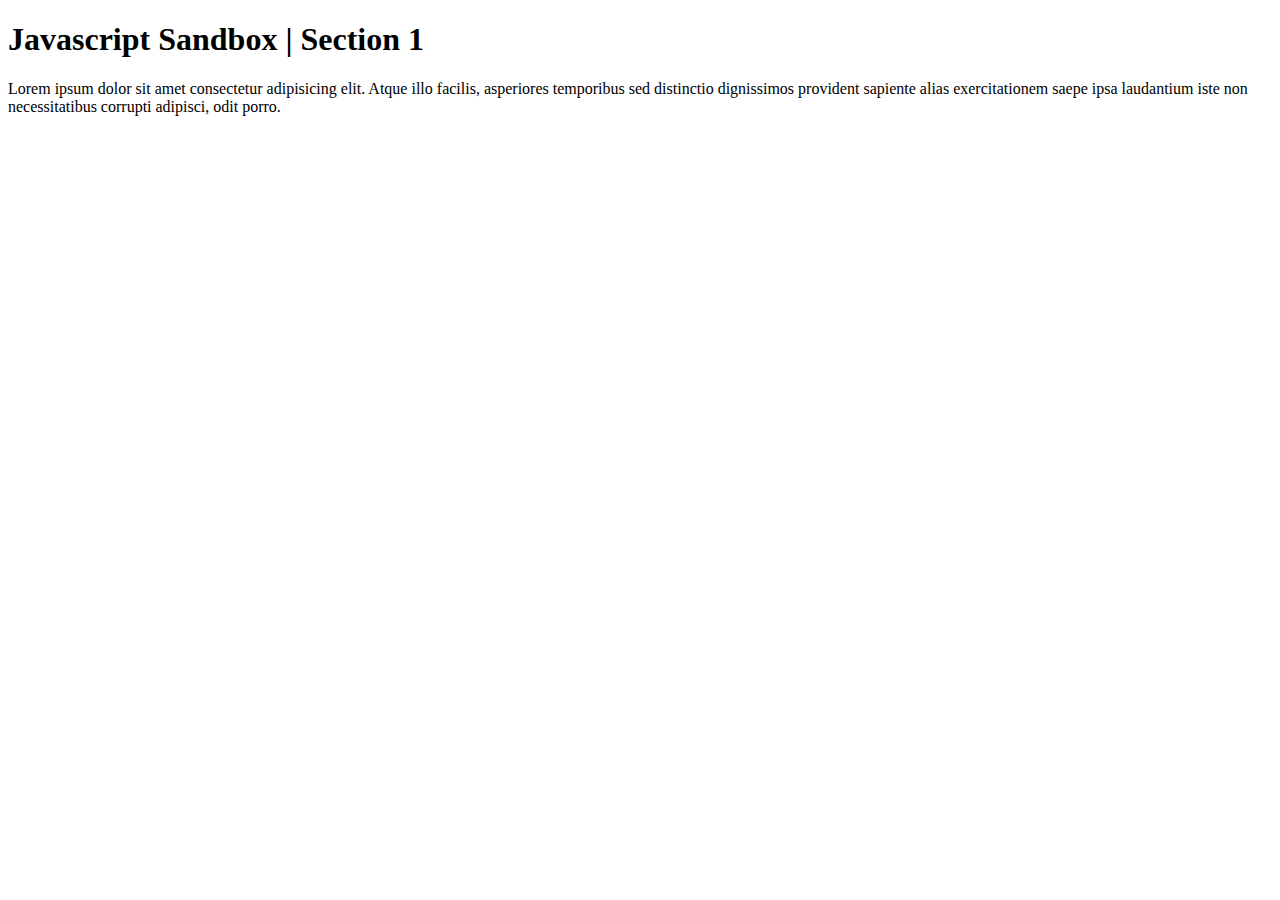
==== js_fundamentals/index.html @ 01603a20 "string, methods, concatenation/Section-1" ====
<!DOCTYPE html>
<html lang="en">
<head>
  <meta charset="UTF-8">
  <meta http-equiv="X-UA-Compatible" content="IE=edge">
  <meta name="viewport" content="width=device-width, initial-scale=1.0">
  <link rel="stylesheet" href="./style.css">
  <title>Javascript Sandbox | Section 1</title>
</head>
<body>
  
  <h1>Javascript Sandbox | Section 1</h1>
  <p>
    Lorem ipsum dolor sit amet consectetur adipisicing elit. Atque illo facilis, asperiores temporibus sed distinctio dignissimos provident sapiente alias exercitationem saepe ipsa laudantium iste non necessitatibus corrupti adipisci, odit porro.
  </p>
  <script src="./app.js"></script>
</body>
</html>
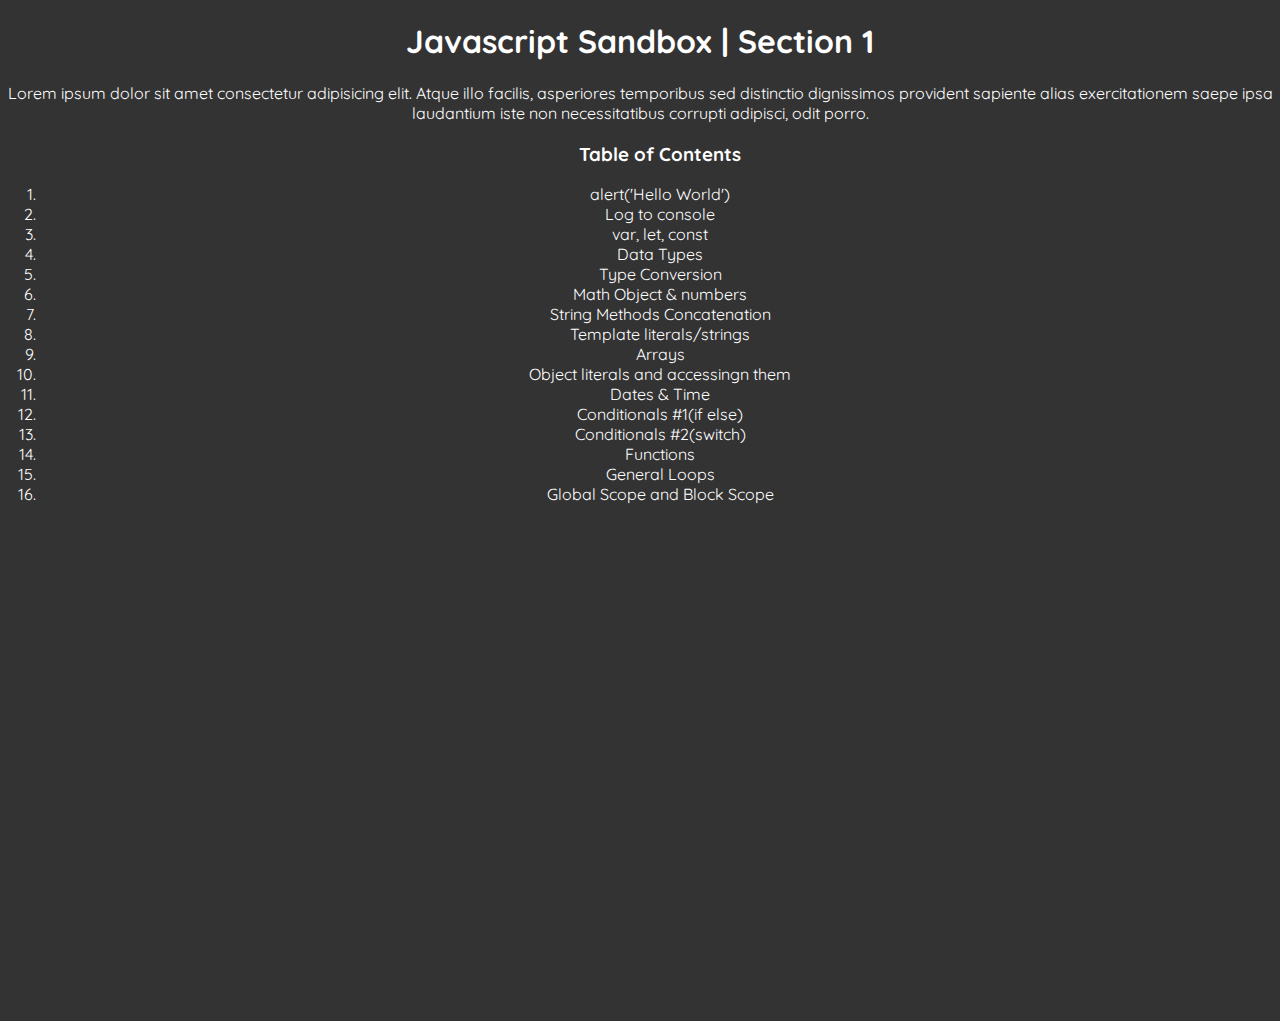
==== commit d270dcd8: "adding readme file and summing up/Section-1" ====
--- a/js_fundamentals/index.html
+++ b/js_fundamentals/index.html
@@ -13,6 +13,27 @@
   <p>
     Lorem ipsum dolor sit amet consectetur adipisicing elit. Atque illo facilis, asperiores temporibus sed distinctio dignissimos provident sapiente alias exercitationem saepe ipsa laudantium iste non necessitatibus corrupti adipisci, odit porro.
   </p>
+  <div>
+    <ol>
+      <h3>Table of Contents</h3>
+      <li>alert('Hello World')</li>
+      <li>Log to console</li>
+      <li>var, let, const</li>
+      <li>Data Types</li>
+      <li>Type Conversion</li>
+      <li>Math Object & numbers</li>
+      <li>String Methods Concatenation</li>
+      <li>Template literals/strings</li>
+      <li>Arrays</li>
+      <li>Object literals and accessingn them</li>
+      <li>Dates & Time</li>
+      <li>Conditionals #1(if else)</li>
+      <li>Conditionals #2(switch)</li>
+      <li>Functions</li>
+      <li>General Loops</li>
+      <li>Global Scope and Block Scope</li>
+    </ol>
+  </div>
   <script src="./app.js"></script>
 </body>
 </html>--- a/js_fundamentals/style.css
+++ b/js_fundamentals/style.css
@@ -0,0 +1,12 @@
+@import url('https://fonts.googleapis.com/css?family=Quicksand:400,500,700');
+html,
+body {
+  margin: 0;
+  padding: 0;
+  box-sizing: border-box;
+  font-family: "Quicksand", sans-serif;
+  text-align: center;
+  background-color: #333;
+  color: #fff;
+  height: 1000px
+}